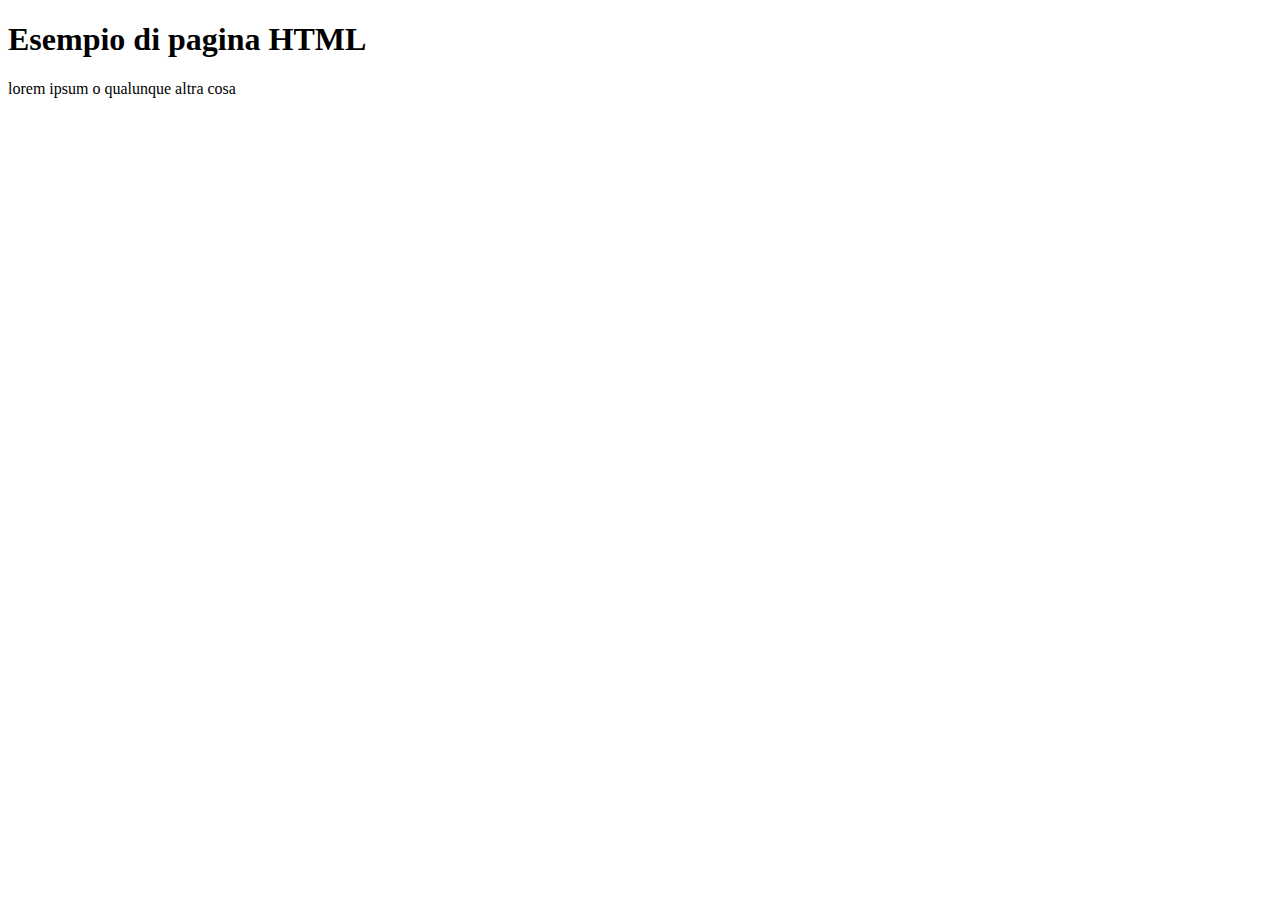
==== esempio1.html @ f8cf9f37 "adding initial files" ====
<!-- definiamo il nostro primo esempio -->
<!DOCTYPE html>
<head>
    <title> esempio di pagina della sezione C2 di LCG </title>
</head>
<body>
    <h1> Esempio di pagina HTML </h1>
    <p> lorem ipsum o qualunque altra cosa</p>
</body>
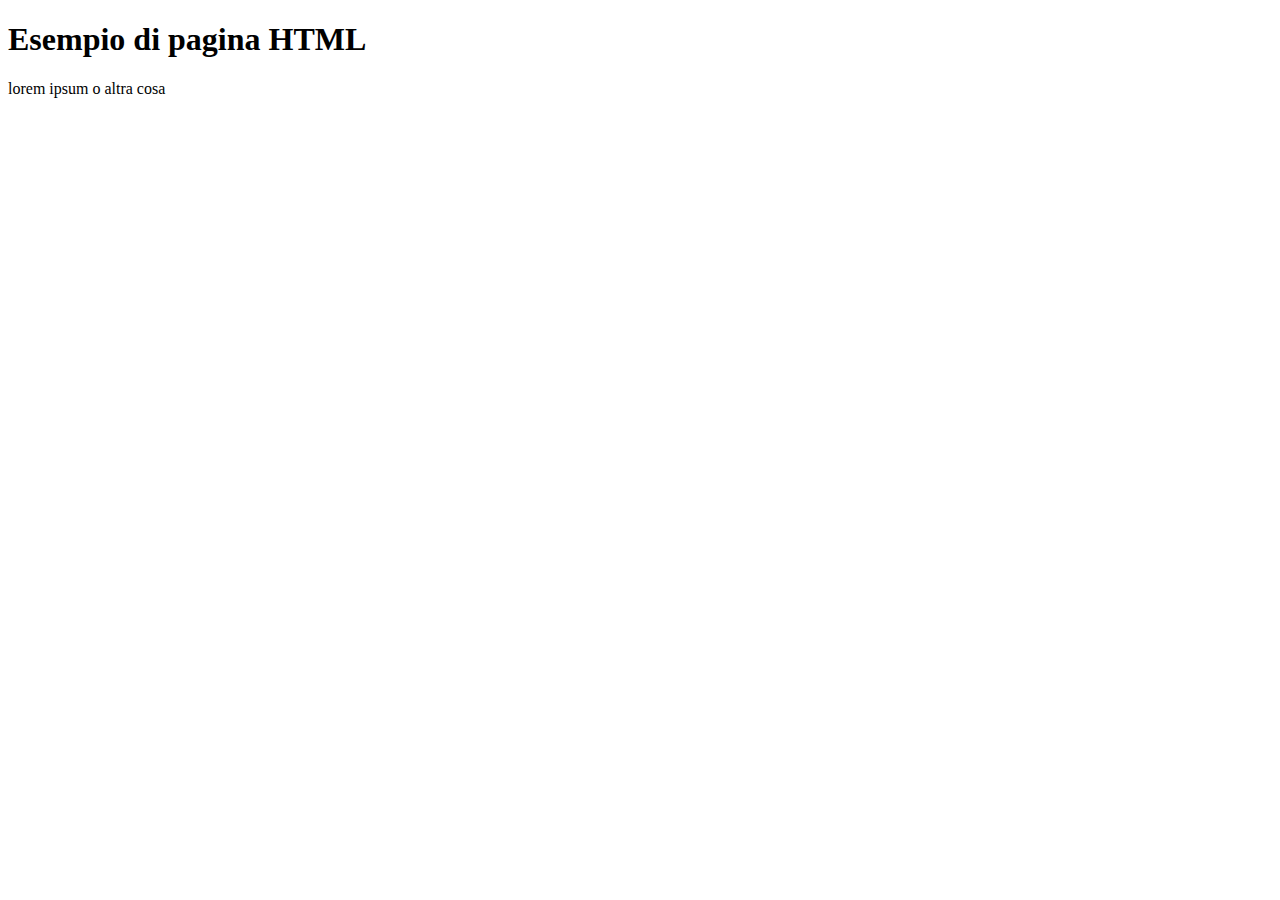
==== commit 369586f0: "[init] basic template download" ====
--- a/esempio1.html
+++ b/esempio1.html
@@ -5,5 +5,5 @@
 </head>
 <body>
     <h1> Esempio di pagina HTML </h1>
-    <p> lorem ipsum o qualunque altra cosa</p>
+    <p> lorem ipsum o altra cosa</p>
 </body>